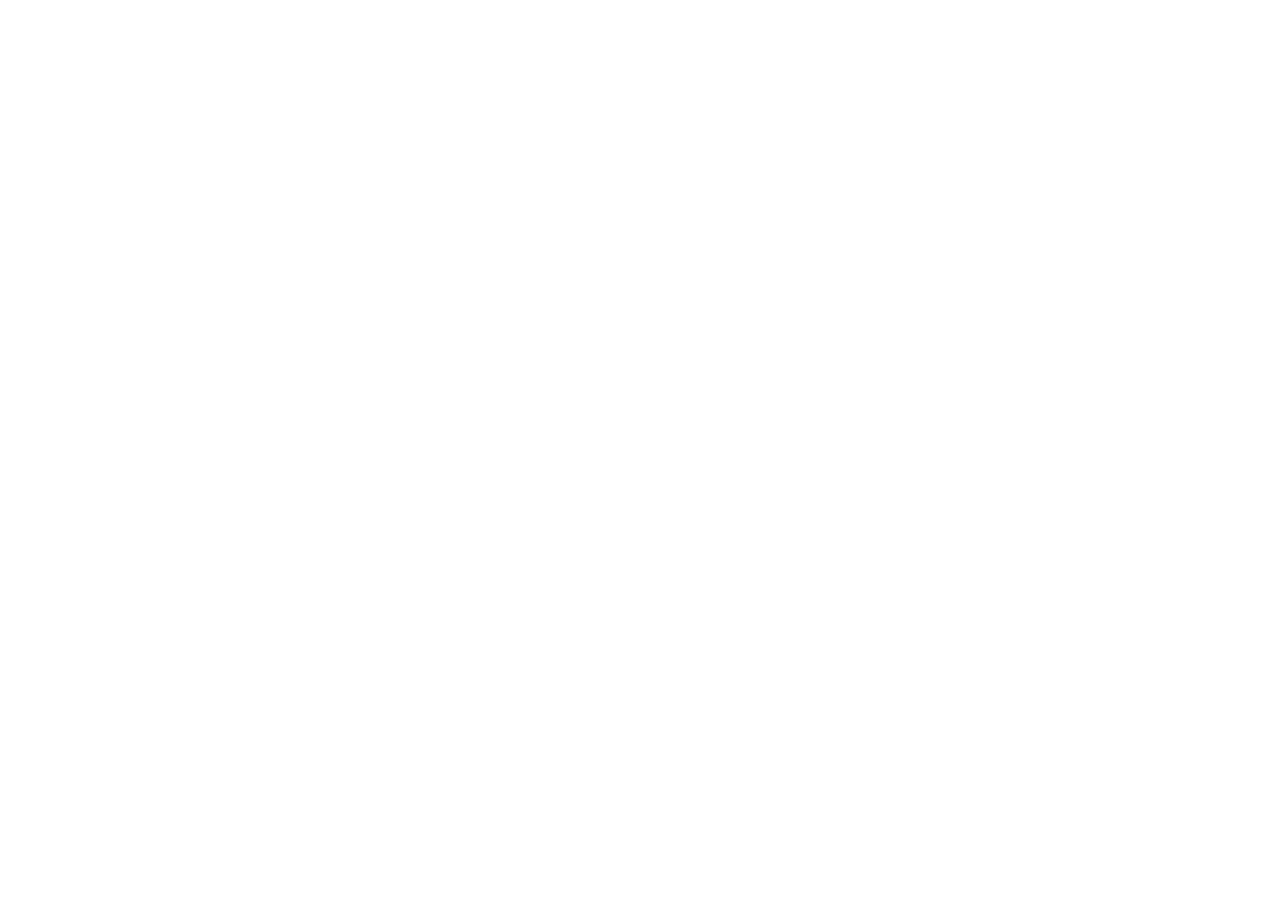
==== index.html @ dfd35ed9 "First Commit" ====
<!DOCTYPE html>
<html lang="en">
<head>
    <meta charset="UTF-8">
    <meta name="viewport" content="width=device-width, initial-scale=1.0">
    <title>Document</title>
</head>
<body>
    
</body>
</html>
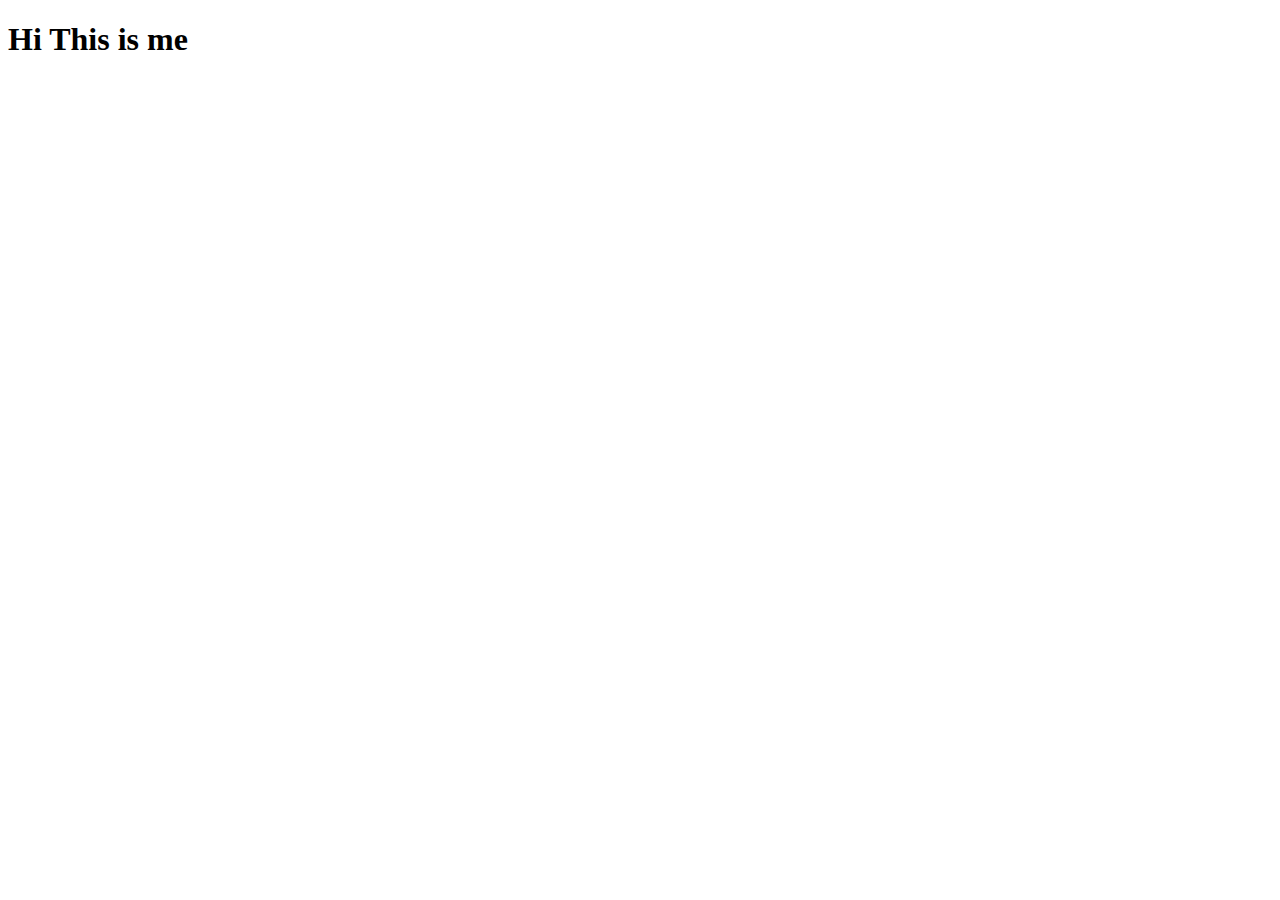
==== commit 95c67550: "rajjo" ====
--- a/index.html
+++ b/index.html
@@ -6,6 +6,9 @@
     <title>Document</title>
 </head>
 <body>
+    <h1>
+        Hi This is me 
+    </h1>
     
 </body>
 </html>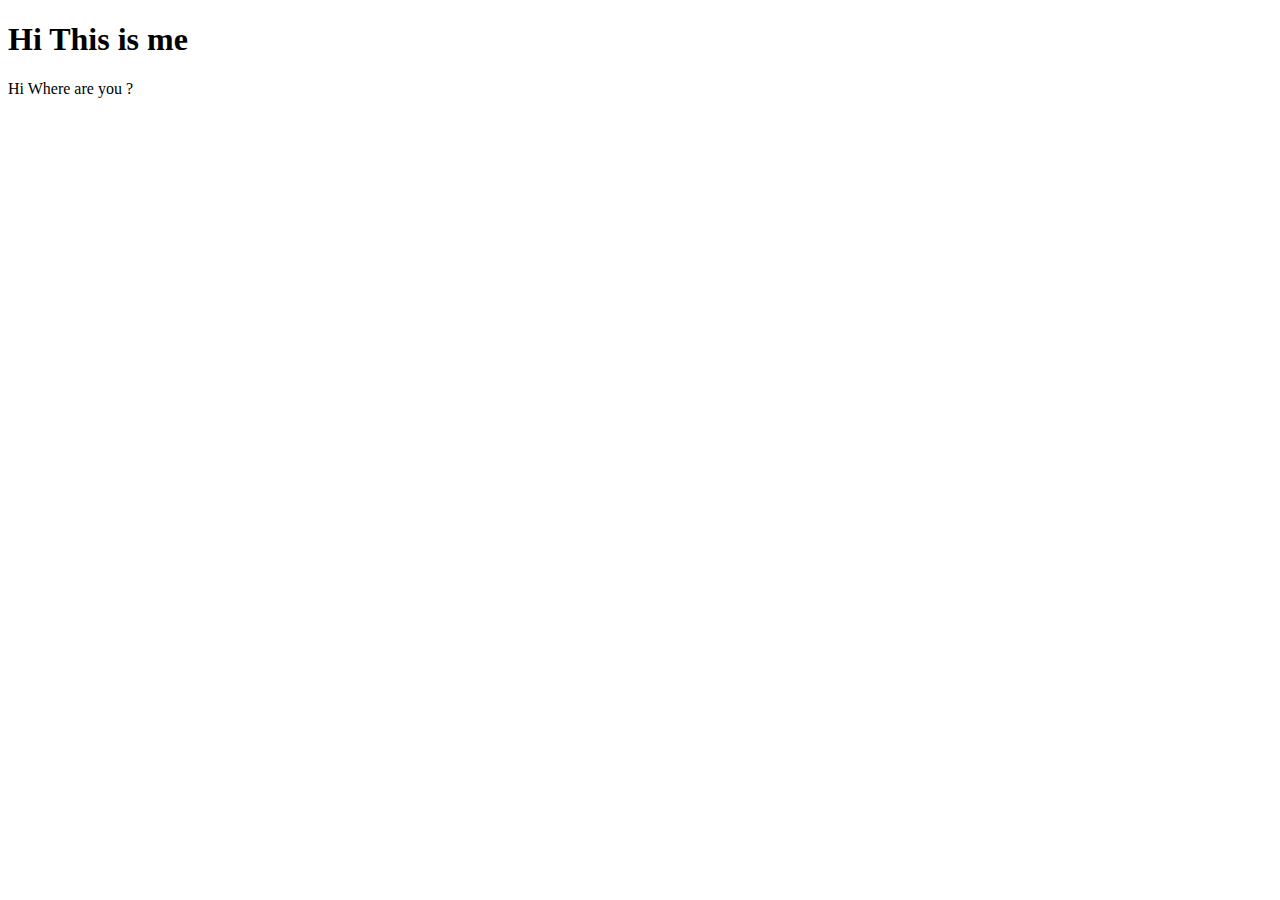
==== commit a341ad87: "rajjo" ====
--- a/index.html
+++ b/index.html
@@ -9,6 +9,6 @@
     <h1>
         Hi This is me 
     </h1>
-    
+   <p> Hi Where are you ?</p> 
 </body>
 </html>